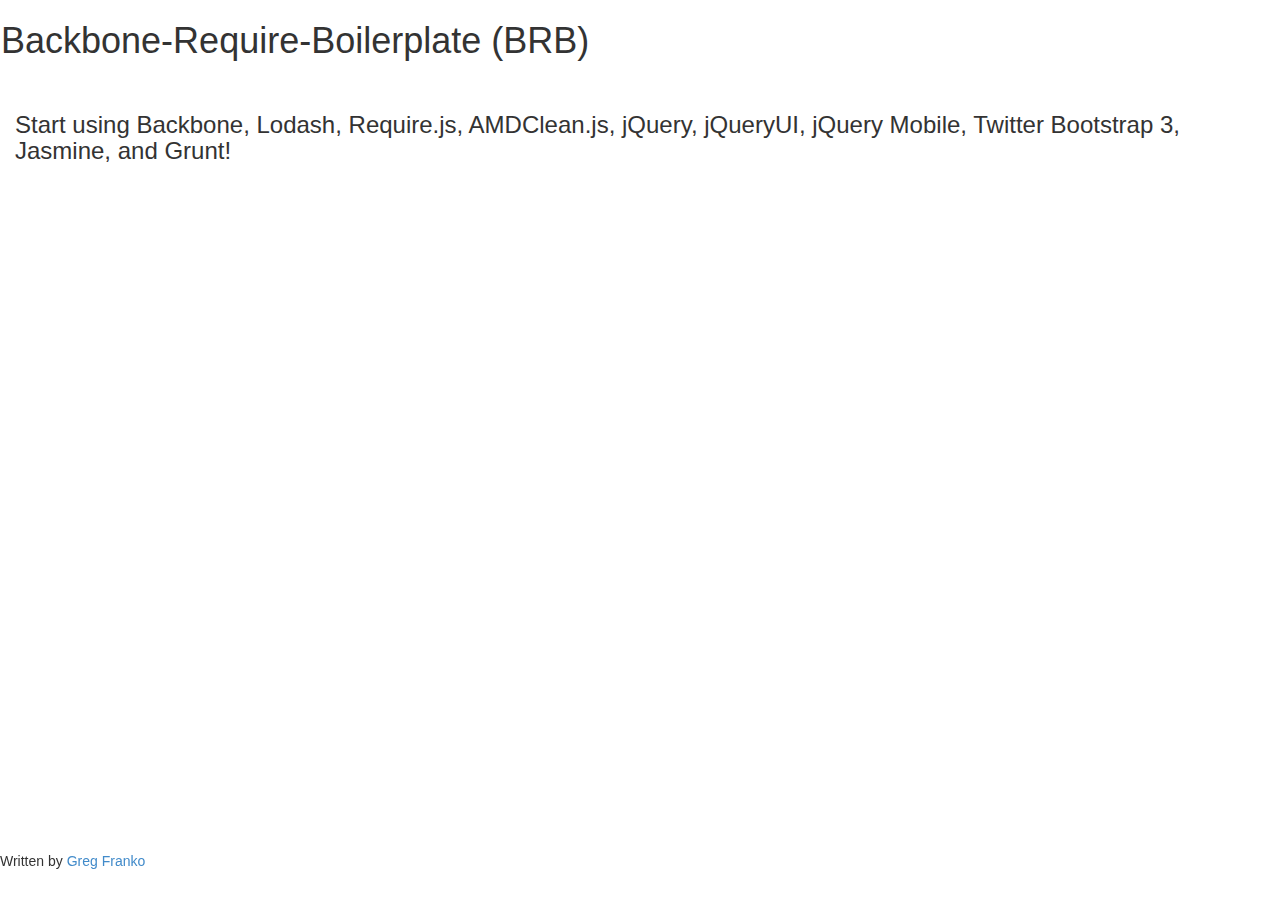
==== index.html @ 98442b19 "fist commit" ====
<!doctype html>
<!-- paulirish.com/2008/conditional-stylesheets-vs-css-hacks-answer-neither/ -->
<!--[if lt IE 7]> <html class="no-js lt-ie9 lt-ie8 lt-ie7 ui-mobile-rendering" lang="en"> <![endif]-->
<!--[if IE 7]>    <html class="no-js lt-ie9 lt-ie8 ui-mobile-rendering" lang="en"> <![endif]-->
<!--[if IE 8]>    <html class="no-js lt-ie9 ui-mobile-rendering" lang="en"> <![endif]-->
<!--[if gt IE 8]><!--> <html class="no-js ui-mobile-rendering" lang="en"> <!--<![endif]-->
<head>
  <meta charset="utf-8">

  <!-- Use the .htaccess and remove these lines to avoid edge case issues.
       More info: h5bp.com/i/378 -->
  <meta http-equiv="X-UA-Compatible" content="IE=edge,chrome=1">

  <title>Backbone-Require Boilerplate</title>
  <meta name="description" content="Backbone.js and Require.js Boilerplate Library">

  <!-- Mobile viewport optimized: h5bp.com/viewport -->
  <meta name="viewport" content="user-scalable=no, initial-scale=1.0, maximum-scale=1.0, width=device-width">

  <!--Detect if the browser is a mobile browser or a desktop browser and conditionally include your JavaScript --> 
  <script>

      // Mobile/Desktop Detection script
      (function(ua, w, d, undefined) {

        // App Environment
        // ---------------
        //  Tip: Set to true to turn on "production" mode
        var production = false,
          filesToLoad,
          //BoilerplateMVC Helper Methods
          boilerplateMVC = {
            loadCSS: function(url, callback) {
              var link = d.createElement("link");
              link.type = "text/css";
              link.rel = "stylesheet";
              link.href = url;
              d.getElementsByTagName("head")[0].appendChild(link);
              if(callback) {
                callback();
              }
            },
            loadJS: function(file, callback) {
              var script = d.createElement("script");
              script.type = "text/javascript";
              if (script.readyState) {  // IE
                script.onreadystatechange = function() {
                  if (script.readyState == "loaded" || script.readyState == "complete") {
                    script.onreadystatechange = null;
                    callback();
                  }
                };
              } else {  // Other Browsers
                script.onload = function() {
                  callback();
                };
              }
              if(((typeof file).toLowerCase()) === "object" && file["data-main"] !== undefined) {
                script.setAttribute("data-main", file["data-main"]);
                script.async = true;
                script.src = file.src;
              } else {
                script.src = file;
              }
              d.getElementsByTagName("head")[0].appendChild(script);
            },
            loadFiles: function(production, obj, callback) {
              var self = this;
              if(production) {
                // Loads the production CSS file(s)
                self.loadCSS(obj["prod-css"], function() {
                  // If there are production JavaScript files to load
                  if(obj["prod-js"]) {
                    // Loads the correct initialization file (which includes Almond.js)
                    self.loadJS(obj["prod-js"], callback);
                  }
                });
              } else {
                // Loads the development CSS file(s)
                self.loadCSS(obj["dev-css"], function() {
                  // If there are development Javascript files to load
                  if(obj["dev-js"]) {
                    // Loads Require.js and tells Require.js to find the correct intialization file
                    self.loadJS(obj["dev-js"], callback);
                  }
                });
              }
            }
          };

          // Mobile/Tablet Logic
          if((/iPhone|iPod|iPad|Android|BlackBerry|Opera Mini|IEMobile/).test(ua)) {

            // Mobile/Tablet CSS and JavaScript files to load
            filesToLoad = {
              // CSS file that is loaded when in development mode
              "dev-css": "css/mobile.css",
              // CSS file that is loaded when in production mode
              "prod-css": "css/mobile.min.css",
              // Require.js configuration file that is loaded when in development mode
              "dev-js": { "data-main": "js/app/config/config.js", "src": "js/libs/require.js" },
              // JavaScript initialization file that is also loaded when in development mode
              "dev-init": "js/app/init/MobileInit.js",
              // JavaScript file that is loaded when in production mode
              "prod-js": "js/app/init/MobileInit.min.js",
            };

          }

          // Desktop Logic
          else {

            // Desktop CSS and JavaScript files to load
            filesToLoad = {
              // CSS file that is loaded when in development mode
              "dev-css": "css/desktop.css",
              // CSS file that is loaded when in production mode
              "prod-css": "css/desktop.min.css",
              // Require.js configuration file that is also loaded when in development mode
              "dev-js": { "data-main": "js/app/config/config.js", "src": "js/libs/require.js" },
              // JavaScript initialization file that is loaded when in development mode
              "dev-init": "js/app/init/DesktopInit.js",
              // JavaScript file that is loaded when in production mode
              "prod-js": "js/app/init/DesktopInit.min.js"
            };

          }

          boilerplateMVC.loadFiles(production, filesToLoad, function() {
            if(!production && window.require) {
              require([filesToLoad["dev-init"]]);
            }
          });

      })(navigator.userAgent || navigator.vendor || window.opera, window, document);

  </script>

</head>
<body>

  <div data-role="page">

    <header data-role="header" class="navbar nav navbar-inner">
      <h1>Backbone-Require-Boilerplate (BRB)</h1>
    </header> <!-- /header -->

    <div class="container-fluid" data-role="content">
  
      <div class="row-fluid">
      
        <div class="span12">

          <div class="example"></div>
      
        </div>

      </div>

    </div>

    <footer class="footer navbar navbar-fixed-bottom" data-role="footer">
        <p>Written by <a href="https://github.com/gfranko" target="_blank">Greg Franko</a></p>
    </footer><!-- /footer -->

  </div> <!-- /page -->

</body>
</html>
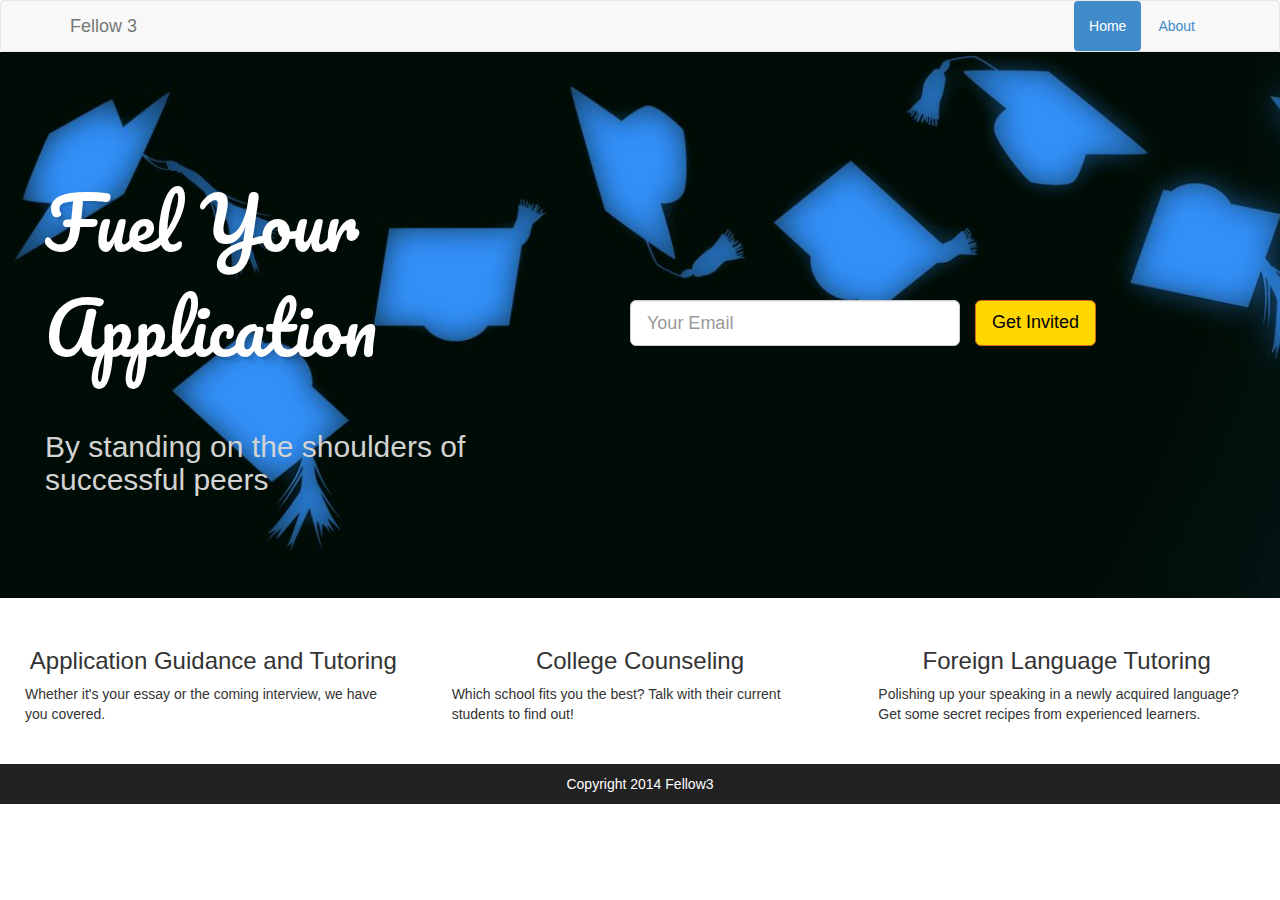
==== commit 2149eece: "changed some filenames" ====
--- a/index.html
+++ b/index.html
@@ -17,6 +17,7 @@
   <!-- Mobile viewport optimized: h5bp.com/viewport -->
   <meta name="viewport" content="user-scalable=no, initial-scale=1.0, maximum-scale=1.0, width=device-width">
 
+  <link href="http://fonts.googleapis.com/css?family=Pacifico" rel="stylesheet" type="text/css">
   <!--Detect if the browser is a mobile browser or a desktop browser and conditionally include your JavaScript --> 
   <script>
 
@@ -119,7 +120,7 @@
               // Require.js configuration file that is also loaded when in development mode
               "dev-js": { "data-main": "js/app/config/config.js", "src": "js/libs/require.js" },
               // JavaScript initialization file that is loaded when in development mode
-              "dev-init": "js/app/init/DesktopInit.js",
+              "dev-init": "js/app/init/intro.js",
               // JavaScript file that is loaded when in production mode
               "prod-js": "js/app/init/DesktopInit.min.js"
             };
@@ -131,39 +132,131 @@
               require([filesToLoad["dev-init"]]);
             }
           });
+          //custom css for intro
+          boilerplateMVC.loadCSS('css/intro.css');
 
       })(navigator.userAgent || navigator.vendor || window.opera, window, document);
 
+  </script>
+
+  <script type="text/template" id='intro_2_template'>
+<h3>Howdy, <%= email %></h3>
+      <div id='surver_detail'>
+      <div class="form-group">
+          <label for="age" class=''>Age</label>
+          <input type='text' id="age" class='form-control'>
+      </div>
+      <div class="form-group">
+          <label for="nationality" class=''>Nationality</label>
+          <input type='text' id="nationality" class='form-control' list='countries'>
+      </div>
+      <div class="form-group">
+          <label for="degree" class=''>Targeting Degree</label>
+          <input type='text' id="degree" class='form-control'>
+      </div>
+      <div class="form-group">
+          <label for="region">Region of interest</label>
+          <input type='text' id="region" class='form-control' placeholder='West Coast, New York, etc.'>
+      </div>
+      <div class="form-group">
+          <label for="interest">Which part of the application process would you like to receive guidance on?</label>
+          <input type='text' id="interest" class='form-control' placeholder='Personal Essay, Interview, School listing etc'>
+      </div>
+      <a id='next' class="btn btn-orange btn-primary" role="button">Submit</a>
+  </script>
+  <script type='text/template' id='intro_last'>
+                    <p>Thank you, we will contact you when we have something</p>
   </script>
 
 </head>
 <body>
+<nav class="navbar navbar-default navbar-nobottom" role="navigation">
+<div class="container">
+    <div class='navbar-header'>
+        <a class='navbar-brand'>Fellow 3</a>
+    </div>
+    <div class='navbar-right'>
+        <ul class="nav nav-pills">
+            <li class="active"><a href="#">Home</a></li>
+            <li><a href="#">About</a></li>
+        </ul>
+    </div>
+</div>
+</nav>
 
   <div data-role="page">
-
+<!-- 
     <header data-role="header" class="navbar nav navbar-inner">
       <h1>Backbone-Require-Boilerplate (BRB)</h1>
-    </header> <!-- /header -->
-
+    </header> /header -->
+
+<!--
     <div class="container-fluid" data-role="content">
+-->
   
-      <div class="row-fluid">
+      <div class="bigscreen jumbotron" id="intro_jumbotron">
+          <div class='container row inverse'>
+              <div class="slogan-centered col-lg-6">
+                  <h2 class='handwriting'>Fuel Your Application</h2><br/>
+                      <h2 style='color:lightgrey;'>By standing on the shoulders of successful peers</h2>
+              </div>
+              <div class="col-lg-6 intro-centered" style='' id='survey_app'>
+                  <form>
+                  <div class='col-lg-8'>
+                      <input class='form-control input-lg' name='email' type='email' placeholder='Your Email'>
+                  </div>
+                  <a id='next' class="btn btn-orange btn-primary btn-lg" role="button">Get Invited</a>
+                  </form>
+              </div>
+              </div>
+      </div>
       
-        <div class="span12">
-
-          <div class="example"></div>
+      </div>
+      <div class='container-fluid'>
+          <section>
+      <div class="row" style='margin-bottom: 40px;'>
       
-        </div>
-
-      </div>
-
-    </div>
-
-    <footer class="footer navbar navbar-fixed-bottom" data-role="footer">
-        <p>Written by <a href="https://github.com/gfranko" target="_blank">Greg Franko</a></p>
+          <div class="col-md-4">
+              <div class='simple-bullet'>
+              <h3>
+                 Application Guidance and Tutoring
+              </h3>
+                Whether it's your essay or the coming interview, we have you covered. 
+          </div>
+          </div>
+          <div class="col-md-4 ">
+              <div class='simple-bullet'>
+              <h3>
+                  College Counseling
+              </h3>
+              Which school fits you the best? Talk with their current students to find out! 
+          </div>
+          </div>
+          <div class="col-md-4">
+              <div class='simple-bullet'>
+              <h3>
+                Foreign Language Tutoring 
+              </h3>
+              Polishing up your speaking in a newly acquired language? Get some secret recipes from experienced learners.
+          </div>
+          </div>
+
+      </div>
+  </section>
+    </div>
+
+    <script type="text/javascript">
+    </script>
+
+<!-- 
+    </div>
+    -->
+
+    <footer class="footer navbar-inverse" data-role="footer">
+        <p>Copyright 2014 Fellow3</p>
     </footer><!-- /footer -->
 
   </div> <!-- /page -->
 
 </body>
-</html>+</html>
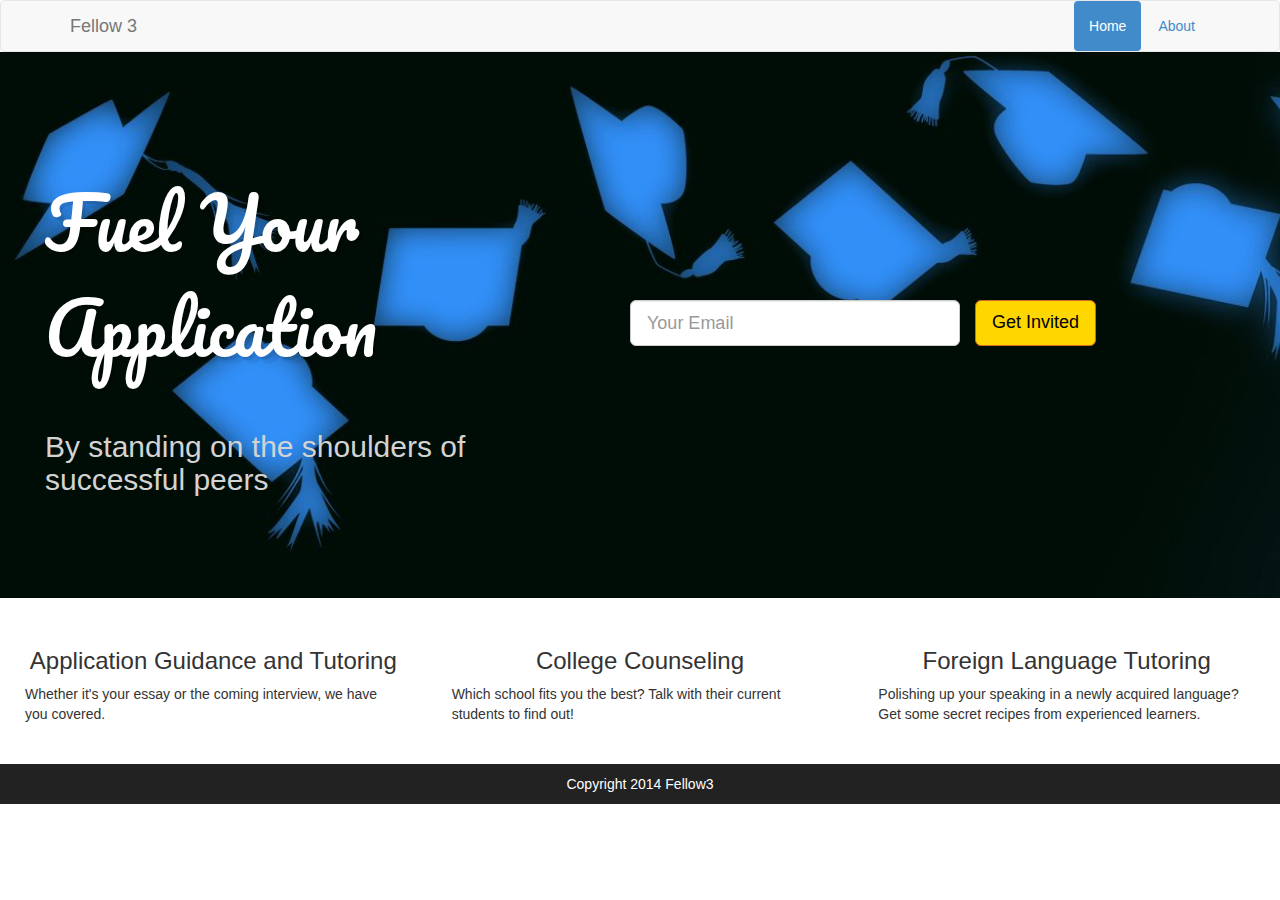
==== commit da3d6391: "adding missing files" ====
--- a/index.html
+++ b/index.html
@@ -11,7 +11,7 @@
        More info: h5bp.com/i/378 -->
   <meta http-equiv="X-UA-Compatible" content="IE=edge,chrome=1">
 
-  <title>Backbone-Require Boilerplate</title>
+  <title>Welcome to Fellow3</title>
   <meta name="description" content="Backbone.js and Require.js Boilerplate Library">
 
   <!-- Mobile viewport optimized: h5bp.com/viewport -->
